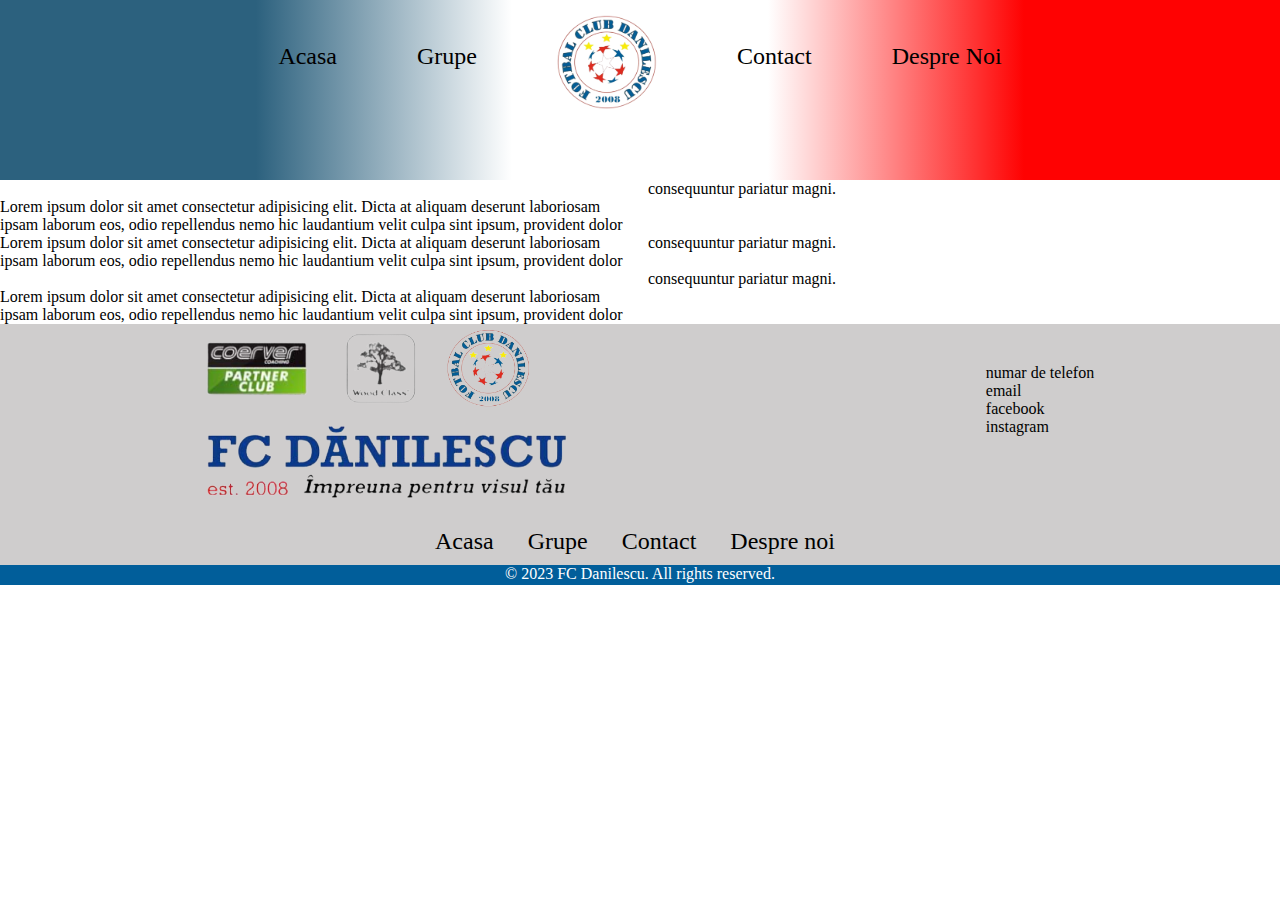
==== contact.html @ 38037b80 "initial commit" ====
<!DOCTYPE html>
<html lang="en">
  <head>
    <!--@TODO-->
    <meta charset="UTF-8" />
    <meta name="viewport" content="width=device-width, initial-scale=1.0" />
    <link rel="stylesheet" href="contact.css" />
    <title>Contact</title>
  </head>
  <body>
    <header>
      <nav>
        <ul class="lista">
          <li><a href="index.html">Acasa</a></li>
          <li><a href="grupe.html">Grupe</a></li>
          <li>
            <img
              src="pozalogo-farafundal.png"
              alt="logo danilescu"
              class="avatar"
            />
          </li>
          <li><a href="contact.html">Contact</a></li>
          <li>
            <a href="despre-noi.html">Despre Noi</a>
          </li>
        </ul>
      </nav>
    </header>

    <main>
      <section>
        <img src="https://via.placeholder.com/400x400" alt="" />
        <p>
          Lorem ipsum dolor sit amet consectetur adipisicing elit. Dicta at
          aliquam deserunt laboriosam ipsam laborum eos, odio repellendus nemo
          hic laudantium velit culpa sint ipsum, provident dolor consequuntur
          pariatur magni.
        </p>
      </section>

      <section>
        <p>
          Lorem ipsum dolor sit amet consectetur adipisicing elit. Dicta at
          aliquam deserunt laboriosam ipsam laborum eos, odio repellendus nemo
          hic laudantium velit culpa sint ipsum, provident dolor consequuntur
          pariatur magni.
        </p>
        <img src="https://via.placeholder.com/400x400" alt="" />
      </section>

      <section>
        <img src="https://via.placeholder.com/400x400" alt="" />
        <p>
          Lorem ipsum dolor sit amet consectetur adipisicing elit. Dicta at
          aliquam deserunt laboriosam ipsam laborum eos, odio repellendus nemo
          hic laudantium velit culpa sint ipsum, provident dolor consequuntur
          pariatur magni.
        </p>
      </section>
    </main>

    <footer>
      <div>
        <img src="footer.png" alt="Logo" />
        <div class="scris">
          <p>numar de telefon</p>
          <p>email</p>
          <p>facebook</p>
          <p>instagram</p>
        </div>
      </div>

      <ul>
        <li><a href="index.html">Acasa</a></li>
        <li><a href="grupe.html">Grupe</a></li>
        <li><a href="contact.html">Contact</a></li>
        <li>
          <a href="despre-noi.html">Despre noi</a>
        </li>
      </ul>
    </footer>
    <div>
      <p class="copyright">&copy; 2023 FC Danilescu. All rights reserved.</p>
    </div>
  </body>
</html>
---- contact.css ----
* {
  margin: 0;
  padding: 0;
  box-sizing: border-box;
}

body {
  overflow: hidden;
  font-size: 16px;
  font-family: fantasy;
}

header {
  background: rgb(44, 97, 126);
  background: linear-gradient(
    90deg,
    rgba(44, 97, 126, 1) 0%,
    rgba(44, 97, 126, 1) 20%,
    rgba(255, 255, 255, 1) 40%,
    rgba(255, 255, 255, 1) 60%,
    rgba(255, 2, 2, 1) 80%,
    rgba(255, 2, 2, 1) 100%
  );
  height: 20vh;
  width: 100vw;
}

.lista {
  padding: 0;
  list-style: none;
  display: flex;
  justify-content: center;
  align-items: center;
}

li {
  position: relative;
  display: inline-block;
  padding: 0 40px;
  padding-top: 0px;
}

li a {
  position: relative;
  z-index: 1;
  color: black;
  text-decoration: none;
  font-size: 1.5rem;
}

.avatar {
  width: 100px;
  height: auto;
  padding-top: 15px;
}

header::after {
  content: "";
  display: table;
  clear: both;
}

nav a:hover {
  color: rgb(94, 15, 221);
  padding-top: 12px;
}

nav a::before {
  position: absolute;
  content: "";
  display: block;
  height: 3px;
  width: 0%;
  bottom: -4px;
  background-color: black;
  top: calc(50% - 1px - 10px);
  transition: all ease-in-out 200ms;
}

nav a:hover::before {
  width: 100%;
}

h1 {
  padding: 40px 0 20px 0;
  text-align: center;
}

main section{
  column-count: 2;
}



footer {
  background-color: #CFCDCD;
  display: flex;
  flex-direction: column;
  align-items: center;
  margin-bottom: 0;
}

footer img {
  width: 400px;
  height: auto;
}

.scris {
  float: right;
  padding-left: 400px;
  padding-top: 40px;
}

footer ul {
  display: inline-block;
  margin: 0;
  padding: 0;
  text-align: center;
  list-style: none;
}

footer ul li {
  font-size: 20px;
  display: inline-block;
  margin-right: 10px;
  padding: 10px;
}

footer ul li a{
  text-decoration: none;
  color: black;
}

.copyright {
  background-color: #015E9A;
  margin-top: 0;
  width: 100%;
  height: 20px;
  color: white;
  text-align: center;
}
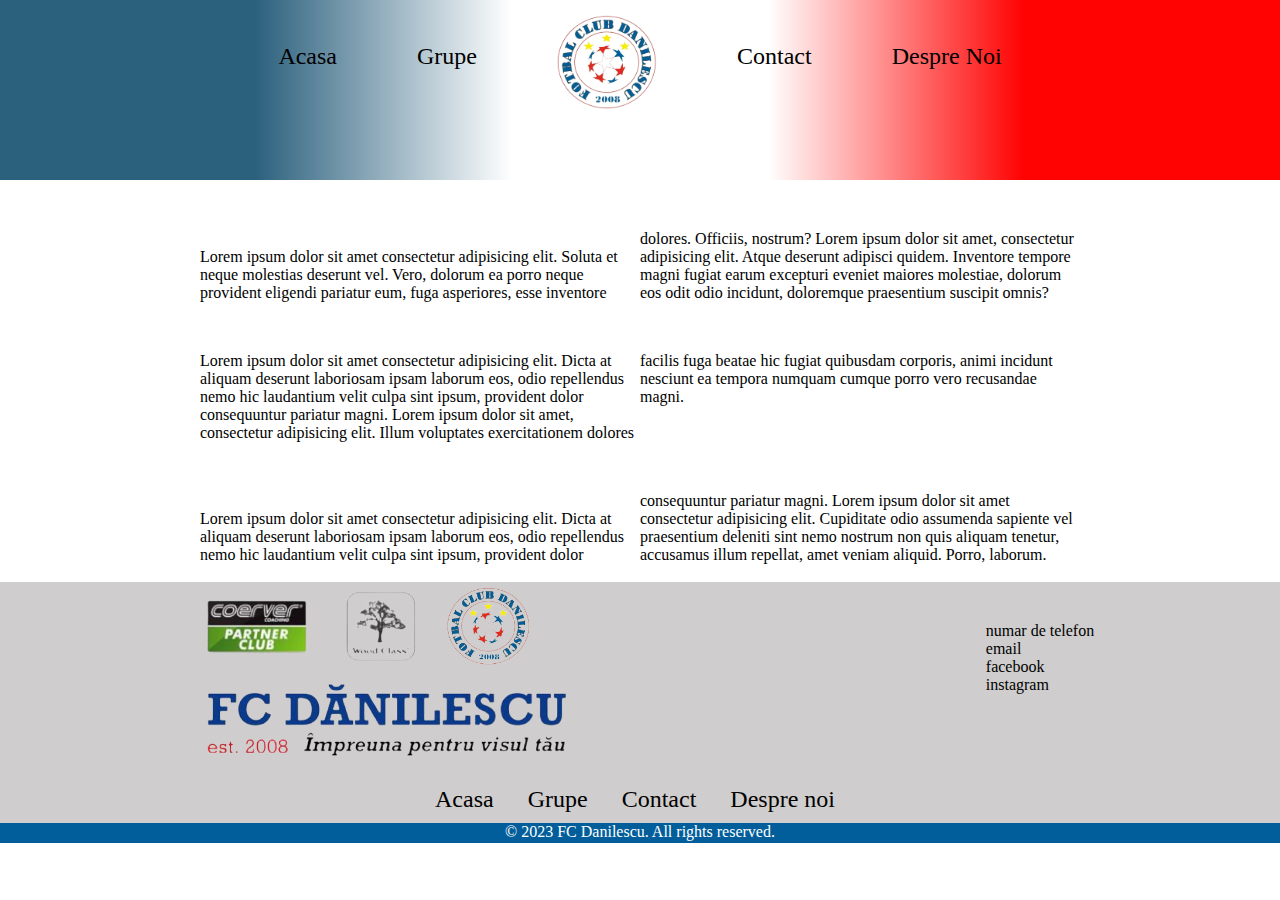
==== commit 78ac8a22: "commit" ====
--- a/contact.html
+++ b/contact.html
@@ -29,37 +29,46 @@
     </header>
 
     <main>
-      <section>
+      <section class="sectiunea1">
+        <img src="https://via.placeholder.com/400x400" alt="" />
+        <p>
+          Lorem ipsum dolor sit amet consectetur adipisicing elit. Soluta et
+          neque molestias deserunt vel. Vero, dolorum ea porro neque provident
+          eligendi pariatur eum, fuga asperiores, esse inventore dolores.
+          Officiis, nostrum? Lorem ipsum dolor sit amet, consectetur adipisicing
+          elit. Atque deserunt adipisci quidem. Inventore tempore magni fugiat
+          earum excepturi eveniet maiores molestiae, dolorum eos odit odio
+          incidunt, doloremque praesentium suscipit omnis?
+        </p>
+      </section>
+
+      <section class="sectiunea2">
+        <p>
+          Lorem ipsum dolor sit amet consectetur adipisicing elit. Dicta at
+          aliquam deserunt laboriosam ipsam laborum eos, odio repellendus nemo
+          hic laudantium velit culpa sint ipsum, provident dolor consequuntur
+          pariatur magni. Lorem ipsum dolor sit amet, consectetur adipisicing
+          elit. Illum voluptates exercitationem dolores facilis fuga beatae hic
+          fugiat quibusdam corporis, animi incidunt nesciunt ea tempora numquam
+          cumque porro vero recusandae magni.
+        </p>
+        <img src="https://via.placeholder.com/400x400" alt="" />
+      </section>
+
+      <section class="sectiunea1">
         <img src="https://via.placeholder.com/400x400" alt="" />
         <p>
           Lorem ipsum dolor sit amet consectetur adipisicing elit. Dicta at
           aliquam deserunt laboriosam ipsam laborum eos, odio repellendus nemo
           hic laudantium velit culpa sint ipsum, provident dolor consequuntur
-          pariatur magni.
-        </p>
-      </section>
-
-      <section>
-        <p>
-          Lorem ipsum dolor sit amet consectetur adipisicing elit. Dicta at
-          aliquam deserunt laboriosam ipsam laborum eos, odio repellendus nemo
-          hic laudantium velit culpa sint ipsum, provident dolor consequuntur
-          pariatur magni.
-        </p>
-        <img src="https://via.placeholder.com/400x400" alt="" />
-      </section>
-
-      <section>
-        <img src="https://via.placeholder.com/400x400" alt="" />
-        <p>
-          Lorem ipsum dolor sit amet consectetur adipisicing elit. Dicta at
-          aliquam deserunt laboriosam ipsam laborum eos, odio repellendus nemo
-          hic laudantium velit culpa sint ipsum, provident dolor consequuntur
-          pariatur magni.
+          pariatur magni. Lorem ipsum dolor sit amet consectetur adipisicing
+          elit. Cupiditate odio assumenda sapiente vel praesentium deleniti sint
+          nemo nostrum non quis aliquam tenetur, accusamus illum repellat, amet
+          veniam aliquid. Porro, laborum.
         </p>
       </section>
     </main>
-
+    <br />
     <footer>
       <div>
         <img src="footer.png" alt="Logo" />
--- a/contact.css
+++ b/contact.css
@@ -5,7 +5,6 @@
 }
 
 body {
-  overflow: hidden;
   font-size: 16px;
   font-family: fantasy;
 }
@@ -88,7 +87,10 @@
 
 main section{
   column-count: 2;
-}
+  column-width: 200px;
+  padding: 50px 200px 0 200px;
+  column-gap: 0;
+} 
 
 
 
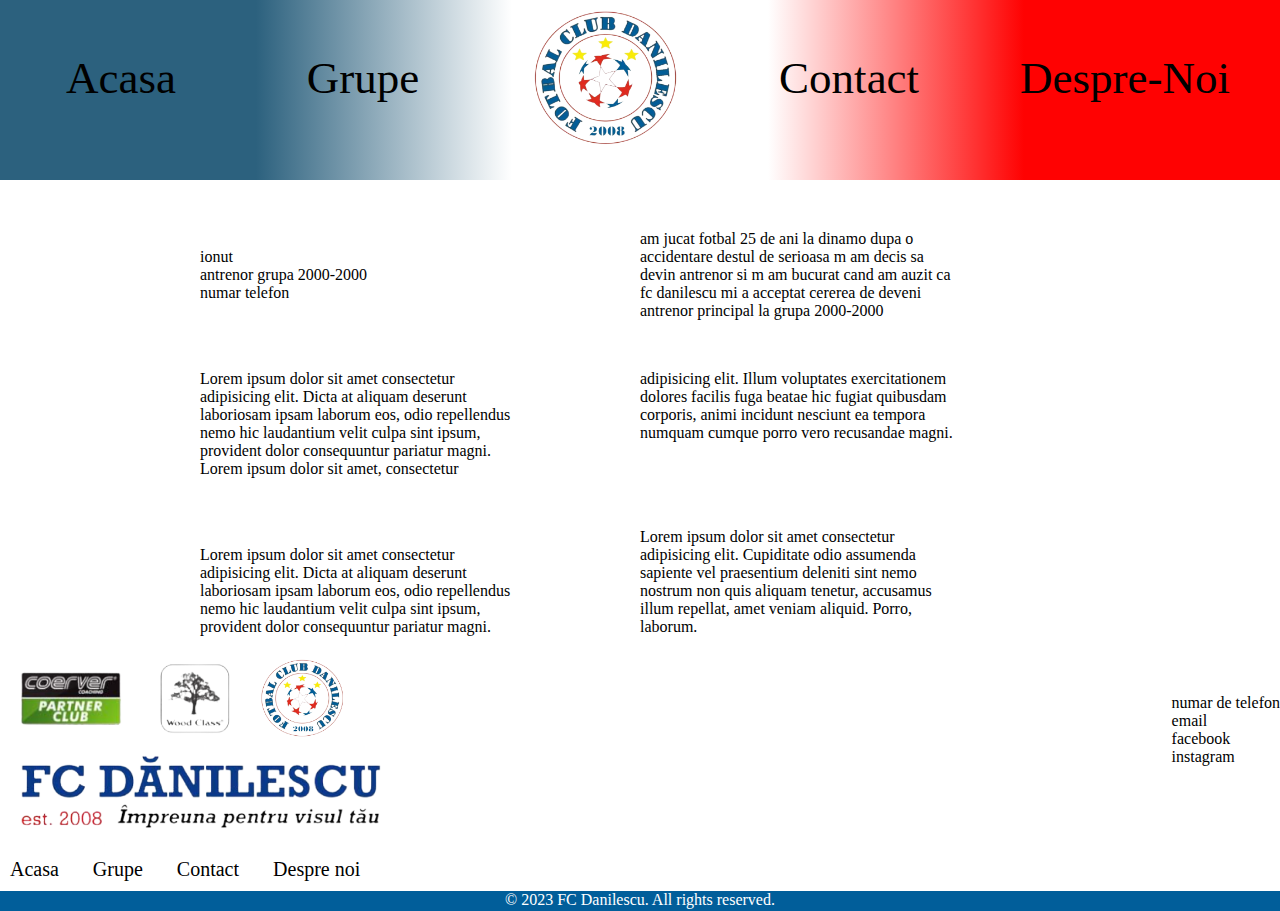
==== commit a1d2e3f5: "commit" ====
--- a/contact.html
+++ b/contact.html
@@ -10,19 +10,15 @@
   <body>
     <header>
       <nav>
-        <ul class="lista">
+        <ul>
           <li><a href="index.html">Acasa</a></li>
           <li><a href="grupe.html">Grupe</a></li>
           <li>
-            <img
-              src="pozalogo-farafundal.png"
-              alt="logo danilescu"
-              class="avatar"
-            />
+            <img src="pozalogo-farafundal.png" alt="logo danilescu" />
           </li>
           <li><a href="contact.html">Contact</a></li>
           <li>
-            <a href="despre-noi.html">Despre Noi</a>
+            <a href="despre-noi.html">Despre-Noi</a>
           </li>
         </ul>
       </nav>
@@ -31,15 +27,17 @@
     <main>
       <section class="sectiunea1">
         <img src="https://via.placeholder.com/400x400" alt="" />
-        <p>
-          Lorem ipsum dolor sit amet consectetur adipisicing elit. Soluta et
-          neque molestias deserunt vel. Vero, dolorum ea porro neque provident
-          eligendi pariatur eum, fuga asperiores, esse inventore dolores.
-          Officiis, nostrum? Lorem ipsum dolor sit amet, consectetur adipisicing
-          elit. Atque deserunt adipisci quidem. Inventore tempore magni fugiat
-          earum excepturi eveniet maiores molestiae, dolorum eos odit odio
-          incidunt, doloremque praesentium suscipit omnis?
-        </p>
+        <div class="descriere">
+          <p>ionut</p>
+          <p>antrenor grupa 2000-2000</p>
+          <p>numar telefon</p>
+          <p>
+            am jucat fotbal 25 de ani la dinamo dupa o accidentare destul de
+            serioasa m am decis sa devin antrenor si m am bucurat cand am auzit
+            ca fc danilescu mi a acceptat cererea de deveni antrenor principal
+            la grupa 2000-2000
+          </p>
+        </div>
       </section>
 
       <section class="sectiunea2">
--- a/contact.css
+++ b/contact.css
@@ -24,7 +24,7 @@
   width: 100vw;
 }
 
-.lista {
+header ul {
   padding: 0;
   list-style: none;
   display: flex;
@@ -32,52 +32,24 @@
   align-items: center;
 }
 
-li {
-  position: relative;
-  display: inline-block;
-  padding: 0 40px;
-  padding-top: 0px;
+header li {
+  padding: 10px 50px;
+  font-size: 5vh;
+  flex: 1;
+  display: flex;
+  justify-content: center;
+  align-items: center;
+  white-space: nowrap;
 }
 
-li a {
-  position: relative;
-  z-index: 1;
+header li a {
   color: black;
   text-decoration: none;
-  font-size: 1.5rem;
 }
 
-.avatar {
-  width: 100px;
-  height: auto;
-  padding-top: 15px;
-}
-
-header::after {
-  content: "";
-  display: table;
-  clear: both;
-}
-
-nav a:hover {
-  color: rgb(94, 15, 221);
-  padding-top: 12px;
-}
-
-nav a::before {
-  position: absolute;
-  content: "";
-  display: block;
-  height: 3px;
-  width: 0%;
-  bottom: -4px;
-  background-color: black;
-  top: calc(50% - 1px - 10px);
-  transition: all ease-in-out 200ms;
-}
-
-nav a:hover::before {
-  width: 100%;
+header img{
+  height: 15vh;
+  width: auto;
 }
 
 h1 {
@@ -91,6 +63,12 @@
   padding: 50px 200px 0 200px;
   column-gap: 0;
 } 
+
+main section p{
+  width: 25vw;
+}
+
+main section .descriere
 
 
 
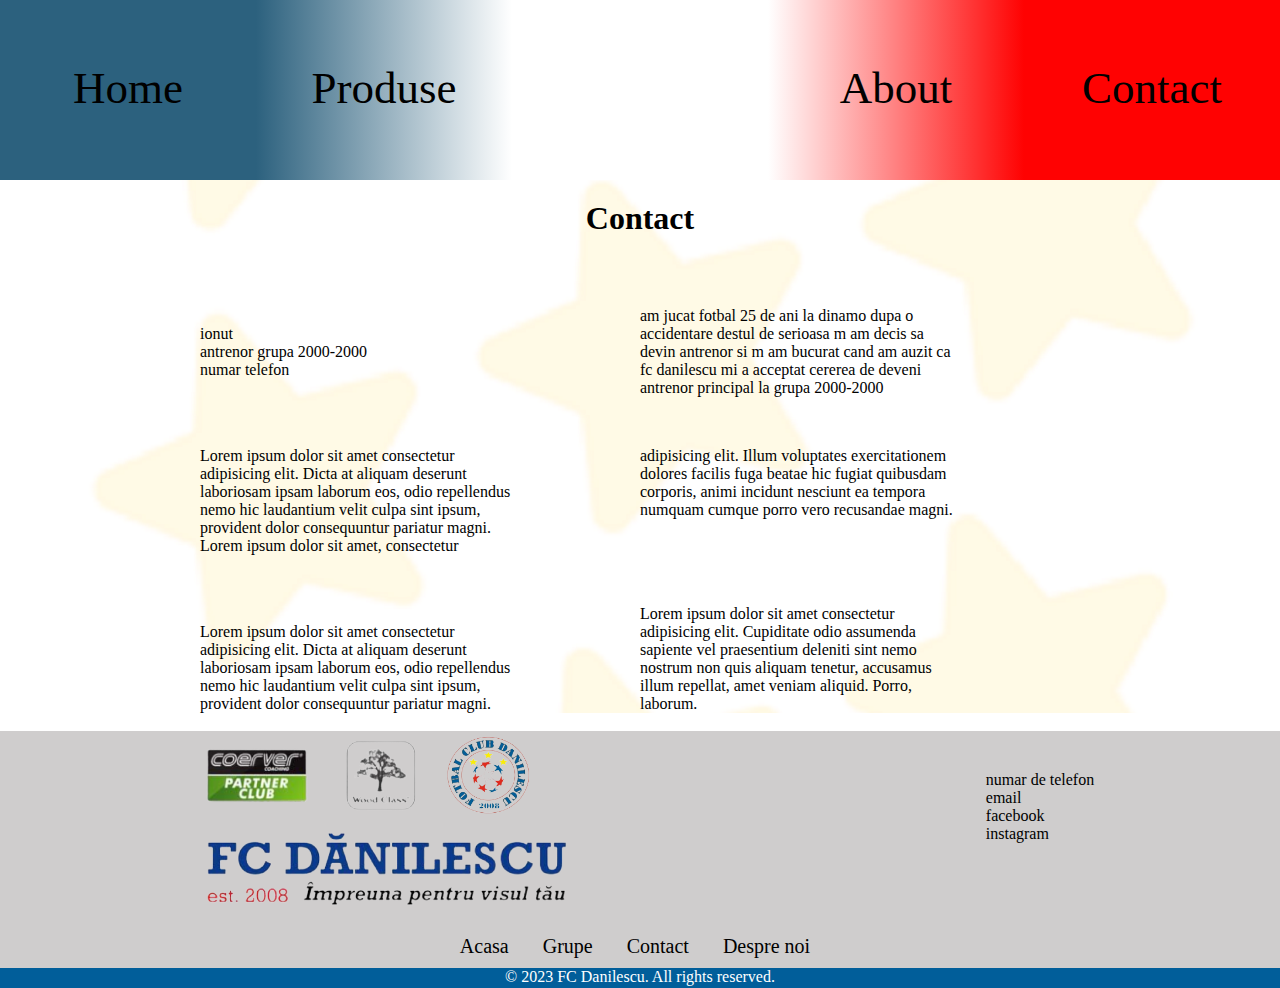
==== commit 6d70943e: "commit" ====
--- a/contact.html
+++ b/contact.html
@@ -9,22 +9,33 @@
   </head>
   <body>
     <header>
-      <nav>
+      <nav class="navunu">
         <ul>
-          <li><a href="index.html">Acasa</a></li>
-          <li><a href="grupe.html">Grupe</a></li>
-          <li>
-            <img src="pozalogo-farafundal.png" alt="logo danilescu" />
-          </li>
-          <li><a href="contact.html">Contact</a></li>
-          <li>
-            <a href="despre-noi.html">Despre-Noi</a>
-          </li>
+          <li><a href="#">Home</a></li>
+          <li><a href="#">Produse</a></li>
+          <li><img src="ceofi.png" alt="" /></li>
+          <li><a href="#">About</a></li>
+          <li><a href="#">Contact </a></li>
         </ul>
+      </nav>
+
+      <nav class="navdoi">
+        <div id="mySidebar" class="sidebar">
+          <a href="#" class="closebtn">×</a>
+          <a href="#">About</a>
+          <a href="#">About</a>
+          <a href="#">About</a>
+          <a href="#">About</a>
+        </div>
+        <img src="/ceofi.png" alt="" />
+        <div id="main">
+          <button id="openButton" class="openbtn">☰</button>
+        </div>
       </nav>
     </header>
 
     <main>
+      <h1>Contact</h1>
       <section class="sectiunea1">
         <img src="https://via.placeholder.com/400x400" alt="" />
         <div class="descriere">
@@ -91,4 +102,5 @@
       <p class="copyright">&copy; 2023 FC Danilescu. All rights reserved.</p>
     </div>
   </body>
+  <script src="/da/script.js"></script>
 </html>
--- a/contact.css
+++ b/contact.css
@@ -6,10 +6,10 @@
 
 body {
   font-size: 16px;
+}
+
+header {
   font-family: fantasy;
-}
-
-header {
   background: rgb(44, 97, 126);
   background: linear-gradient(
     90deg,
@@ -33,7 +33,7 @@
 }
 
 header li {
-  padding: 10px 50px;
+  padding: 10px 5vw;
   font-size: 5vh;
   flex: 1;
   display: flex;
@@ -47,14 +47,127 @@
   text-decoration: none;
 }
 
-header img{
+header img {
   height: 15vh;
   width: auto;
 }
 
+header li a:hover,
+header li a:focus {
+  color: white;
+  font-size: 6vh;
+}
+
+.sidebar {
+  height: 100%;
+  width: 0;
+  position: fixed;
+  z-index: 1;
+  top: 0;
+  left: 0;
+  background-color: #111;
+  overflow-x: hidden;
+  transition: 0.5s;
+  padding-top: 60px;
+}
+
+.sidebar a {
+  padding: 8px 8px 8px 32px;
+  text-decoration: none;
+  font-size: 25px;
+  color: #818181;
+  display: block;
+  transition: 0.3s;
+}
+
+.sidebar a:hover {
+  color: #f1f1f1;
+  font-size: 30px;
+}
+
+.sidebar .closebtn {
+  position: absolute;
+  top: 0;
+  right: 25px;
+  font-size: 36px;
+  margin-left: 50px;
+}
+
+.openbtn {
+  font-size: 20px;
+  cursor: pointer;
+  background-color: #111;
+  color: white;
+  padding: 10px 15px;
+  border: none;
+}
+
+.openbtn:hover {
+  background-color: #444;
+}
+
+#main {
+  transition: margin-left 0.5s;
+  padding: 16px;
+}
+
+.hide-btn {
+  display: none;
+}
+.navdoi {
+  display: none;
+}
+
+@media only screen and (min-width: 100px) {
+  .navunu {
+    display: none;
+  }
+
+  .navdoi {
+    display: block;
+  }
+  .navdoi img {
+    float: right;
+    padding-right: 20px;
+    padding-top: 10px;
+  }
+}
+
+@media only screen and (min-width: 700px) {
+  .navunu {
+    display: block;
+  }
+
+  .navdoi {
+    display: none;
+  }
+  .navdoi img {
+    display: none;
+  }
+
+  header li{
+    font-size: 25px;
+  }
+}
+
+@media only screen and (min-width: 1000px) {
+header li{
+  padding: 20px 3vw;
+  font-size: 5vh;
+}
+}
+
 h1 {
-  padding: 40px 0 20px 0;
+  padding: 20px 0 20px 0;
   text-align: center;
+}
+
+main {
+  background-image: url(fundal.png);
+  background-size: cover;
+  background-repeat: no-repeat;
+  background-position: center center;
+  color: black;
 }
 
 main section{
@@ -67,10 +180,6 @@
 main section p{
   width: 25vw;
 }
-
-main section .descriere
-
-
 
 footer {
   background-color: #CFCDCD;
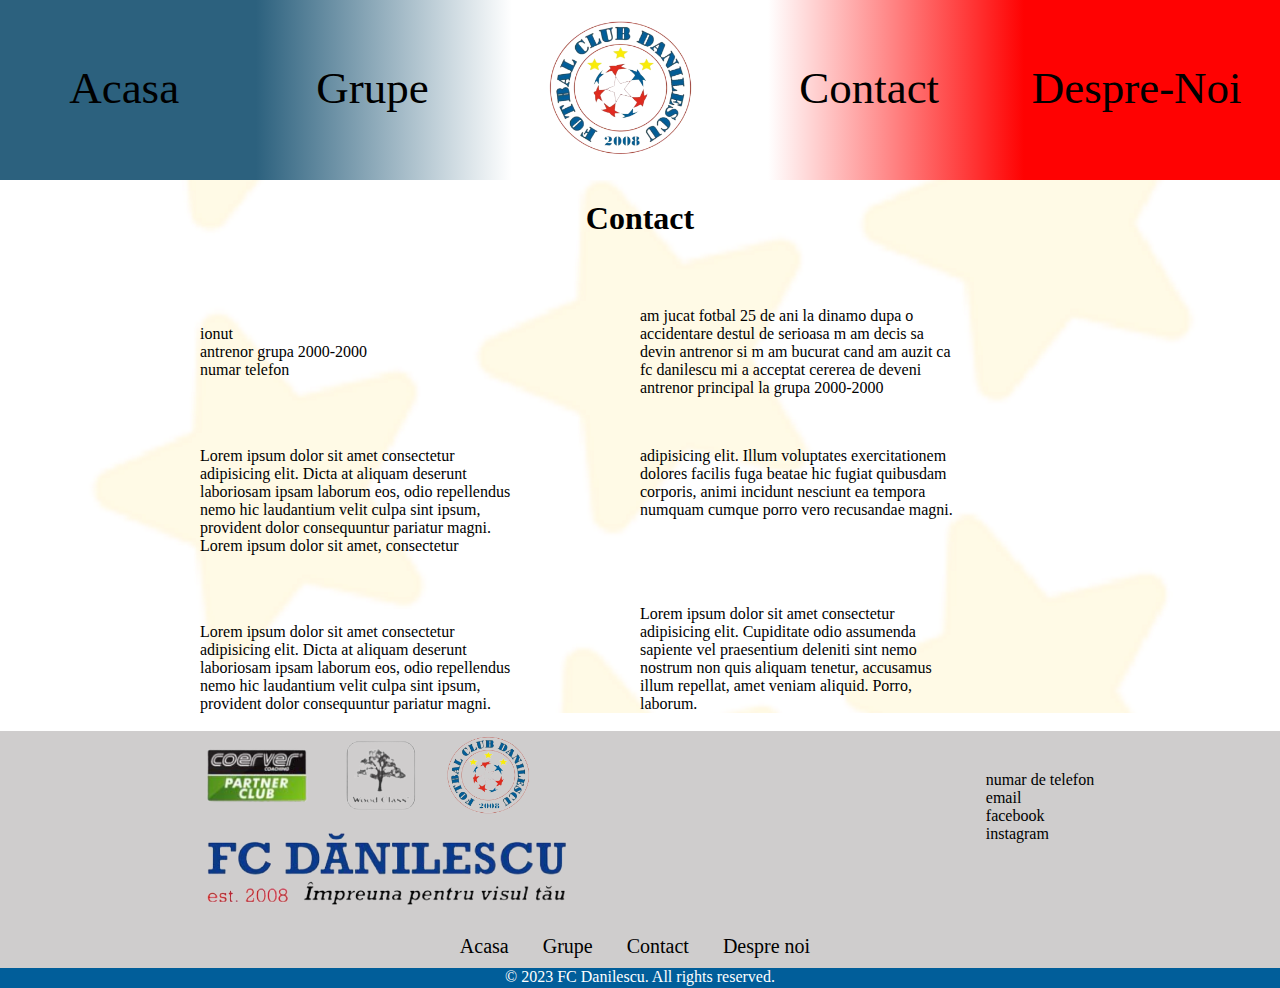
==== commit d84231d9: "commit" ====
--- a/contact.html
+++ b/contact.html
@@ -11,25 +11,25 @@
     <header>
       <nav class="navunu">
         <ul>
-          <li><a href="#">Home</a></li>
-          <li><a href="#">Produse</a></li>
-          <li><img src="ceofi.png" alt="" /></li>
-          <li><a href="#">About</a></li>
-          <li><a href="#">Contact </a></li>
+          <li><a href="index.html">Acasa</a></li>
+          <li><a href="grupe.html">Grupe</a></li>
+          <li><img src="pozalogo-farafundal.png" alt="" /></li>
+          <li><a href="contact.html">Contact</a></li>
+          <li><a href="despre-noi.html">Despre-Noi</a></li>
         </ul>
       </nav>
 
       <nav class="navdoi">
         <div id="mySidebar" class="sidebar">
           <a href="#" class="closebtn">×</a>
-          <a href="#">About</a>
-          <a href="#">About</a>
-          <a href="#">About</a>
-          <a href="#">About</a>
+          <a href="index.html">Acasa</a>
+          <a href="grupe.html">Grupe</a>
+          <a href="contact.html">Contact</a>
+          <a href="despre-noi.html">Despre-Noi</a>
         </div>
-        <img src="/ceofi.png" alt="" />
         <div id="main">
           <button id="openButton" class="openbtn">☰</button>
+          <img src="pozalogo.png" alt="" class="responsive-logo">
         </div>
       </nav>
     </header>
@@ -102,5 +102,5 @@
       <p class="copyright">&copy; 2023 FC Danilescu. All rights reserved.</p>
     </div>
   </body>
-  <script src="/da/script.js"></script>
+  <script src="script.js"></script>
 </html>
--- a/contact.css
+++ b/contact.css
@@ -114,7 +114,8 @@
 .hide-btn {
   display: none;
 }
-.navdoi {
+
+.navdoi{
   display: none;
 }
 
@@ -126,10 +127,12 @@
   .navdoi {
     display: block;
   }
-  .navdoi img {
+
+  .responsive-logo {
     float: right;
-    padding-right: 20px;
-    padding-top: 10px;
+    width: 100px;
+    height: auto;
+    border-radius: 50%;
   }
 }
 
@@ -145,16 +148,16 @@
     display: none;
   }
 
-  header li{
+  header li {
     font-size: 25px;
   }
 }
 
 @media only screen and (min-width: 1000px) {
-header li{
-  padding: 20px 3vw;
-  font-size: 5vh;
-}
+  header li {
+    padding: 20px 3vw;
+    font-size: 5vh;
+  }
 }
 
 h1 {
